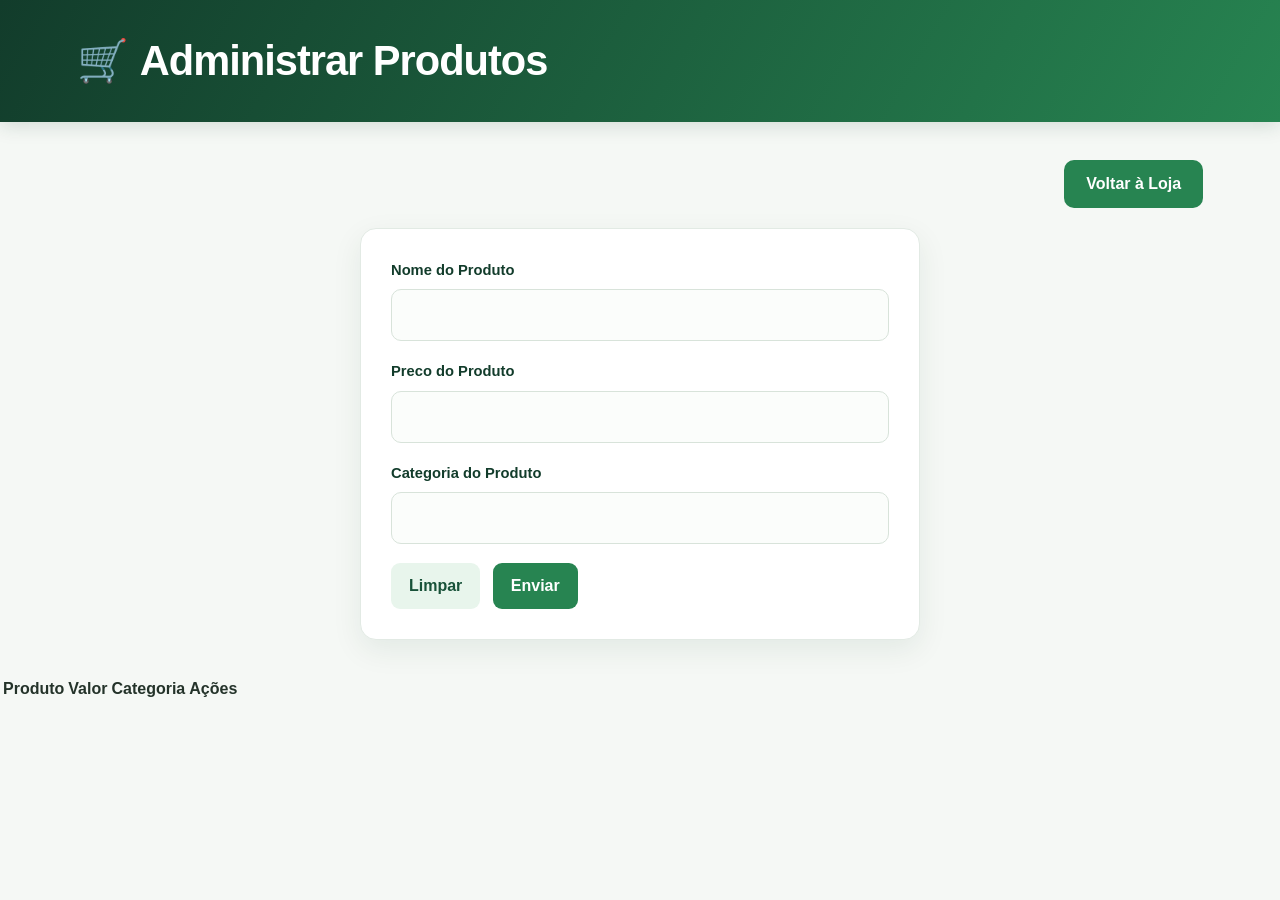
==== admin.html @ 6587d7f4 "Add files via upload" ====
<!DOCTYPE html>
<html lang="pt-br">
<head>
    <meta charset="UTF-8">
    <meta http-equiv="X-UA-Compatible" content="IE=edge">
    <meta name="viewport" content="width=device-width, initial-scale=1.0">
    <title>Mercado Proz | Administração</title>
    <link rel="stylesheet" href="style.css">
</head>
<body>
    <h1>Administrar Produtos</h1>
    <nav class="navegacao">
    <a href="index.html">Voltar à Loja</a>
</nav>
    <form id="formCadastro">
        <div>
            <label for="nome">Nome do Produto</label>
            <input type="text" id="nome" required>
        </div>
        <div>
            <label for="preco">Preco do Produto</label>
            <input type="text" id="preco" required>
        </div>
        <div>
            <label for="categoria">Categoria do Produto</label>
            <input type="text" id="categoria" required>
        </div>
        <button type="reset">Limpar</button>
        <button type="submit">Enviar</button>
    </form>

    <table>
    <thead>
        <tr>
            <th>Produto</th>
            <th>Valor</th>
            <th>Categoria</th>
            <th>Ações</th>
        </tr>
    </thead>

    <tbody id="itens">
    </tbody>
</table>

    <script src="assets/js/scriptAdmin.js"></script>
</body>
</html>
---- style.css ----
/* MERCADO PROZ - identidade visual compartilhada */
:root {
    --verde-900: #123c2b;
    --verde-800: #185239;
    --verde-600: #278451;
    --verde-100: #e8f5ec;
    --fundo: #f5f8f5;
    --branco: #ffffff;
    --texto: #24332a;
    --texto-suave: #718078;
    --borda: #e2eae4;
    --sombra: 0 10px 30px rgba(18, 60, 43, .08);
    --raio: 16px;
}

* { box-sizing: border-box; }

body {
    margin: 0;
    min-height: 100vh;
    background: var(--fundo);
    color: var(--texto);
    font-family: Inter, "Segoe UI", Arial, sans-serif;
    line-height: 1.5;
}

h1, h2, h3, p { margin-top: 0; }

h1 {
    color: var(--verde-900);
    font-size: clamp(1.8rem, 4vw, 2.6rem);
    font-weight: 800;
    letter-spacing: -1px;
}

h2 {
    color: var(--verde-900);
    font-size: 1.45rem;
}

/* Cabeçalho das páginas */
body > h1 {
    margin: 0;
    padding: 30px max(6%, calc((100% - 1160px) / 2));
    color: var(--branco);
    background: linear-gradient(120deg, var(--verde-900), var(--verde-600));
    box-shadow: 0 4px 18px rgba(18, 60, 43, .15);
}

body > h1::before {
    content: "🛒";
    margin-right: 12px;
}

/* Catálogo - index */
body:has(#lista-produtos) > h2,
body:has(#lista-produtos) > h3 {
    width: min(1160px, 88%);
    margin-left: auto;
    margin-right: auto;
}

body:has(#lista-produtos) > h2 {
    margin-top: 38px;
    margin-bottom: 8px;
}

body:has(#lista-produtos) > h3 {
    color: var(--texto-suave);
    font-size: 1rem;
    font-weight: 400;
    margin-bottom: 24px;
}

#lista-produtos {
    width: min(1160px, 88%);
    margin: 0 auto 60px;
    display: grid;
    grid-template-columns: repeat(auto-fit, minmax(230px, 1fr));
    gap: 22px;
}

#lista-produtos article {
    position: relative;
    min-height: 170px;
    padding: 24px;
    overflow: hidden;
    background: var(--branco);
    border: 1px solid var(--borda);
    border-radius: var(--raio);
    box-shadow: var(--sombra);
    transition: transform .2s ease, box-shadow .2s ease;
}

#lista-produtos article:hover {
    transform: translateY(-5px);
    box-shadow: 0 16px 34px rgba(18, 60, 43, .13);
}

#lista-produtos article::before {
    content: "PRODUTO";
    display: inline-block;
    margin-bottom: 15px;
    padding: 5px 10px;
    color: var(--verde-800);
    background: var(--verde-100);
    border-radius: 30px;
    font-size: .68rem;
    font-weight: 800;
    letter-spacing: .8px;
}

#lista-produtos article h3 {
    margin-bottom: 14px;
    color: var(--verde-900);
    font-size: 1.15rem;
}

#lista-produtos article p {
    margin: 7px 0;
    color: var(--texto-suave);
    font-size: .94rem;
}

#lista-produtos article p:nth-of-type(1) {
    color: var(--verde-600);
    font-size: 1.2rem;
    font-weight: 800;
}

/* Administração */
body:has(#formCadastro) {
    padding-bottom: 50px;
}

body:has(#formCadastro) > h1 {
    margin-bottom: 38px;
}

#formCadastro {
    width: min(560px, 90%);
    margin: 0 auto 34px;
    padding: 30px;
    background: var(--branco);
    border: 1px solid var(--borda);
    border-radius: var(--raio);
    box-shadow: var(--sombra);
}

#formCadastro > div {
    display: flex;
    flex-direction: column;
    gap: 8px;
    margin-bottom: 19px;
}

#formCadastro label {
    color: var(--verde-900);
    font-size: .92rem;
    font-weight: 700;
}

#formCadastro input {
    width: 100%;
    padding: 13px 15px;
    color: var(--texto);
    background: #fbfdfb;
    border: 1px solid #d8e3da;
    border-radius: 10px;
    outline: none;
    font: inherit;
    transition: border-color .2s, box-shadow .2s;
}

#formCadastro input:focus {
    border-color: var(--verde-600);
    box-shadow: 0 0 0 4px rgba(39, 132, 81, .12);
}

button {
    padding: 11px 18px;
    border: 0;
    border-radius: 9px;
    cursor: pointer;
    font: inherit;
    font-weight: 700;
    transition: transform .15s, filter .15s;
}

button:hover {
    filter: brightness(.96);
    transform: translateY(-1px);
}

#formCadastro button[type="reset"] {
    color: var(--verde-800);
    background: var(--verde-100);
    margin-right: 8px;
}

#formCadastro button[type="submit"] {
    color: var(--branco);
    background: var(--verde-600);
}

#itens {
    width: min(760px, 90%);
    margin: 0 auto;
    padding: 0;
    list-style: none;
}

#itens li {
    display: flex;
    align-items: center;
    flex-wrap: wrap;
    gap: 10px;
    margin-bottom: 12px;
    padding: 16px 18px;
    background: var(--branco);
    border: 1px solid var(--borda);
    border-radius: 12px;
    box-shadow: 0 5px 18px rgba(18, 60, 43, .05);
    font-weight: 600;
}

#itens li button {
    padding: 8px 12px;
    color: var(--verde-800);
    background: var(--verde-100);
    font-size: .85rem;
}

#itens li button:first-of-type {
    margin-left: auto;
    color: #a52d2d;
    background: #fff0f0;
}

@media (max-width: 600px) {
    body > h1 { padding: 24px 6%; }
    #formCadastro { padding: 22px; }
    #formCadastro button { margin-top: 7px; }
    #itens li { align-items: flex-start; }
    #itens li button:first-of-type { margin-left: 0; }
}
/* Navegação entre páginas */
.navegacao {
    width: min(1160px, 88%);
    margin: 20px auto;
    display: flex;
    justify-content: flex-end;
}

.navegacao a {
    display: inline-block;
    padding: 12px 22px;
    color: white;
    background: #278451;
    text-decoration: none;
    font-weight: bold;
    border-radius: 10px;
    transition: 0.3s;
}

.navegacao a:hover {
    background: #185239;
    transform: translateY(-2px);
}
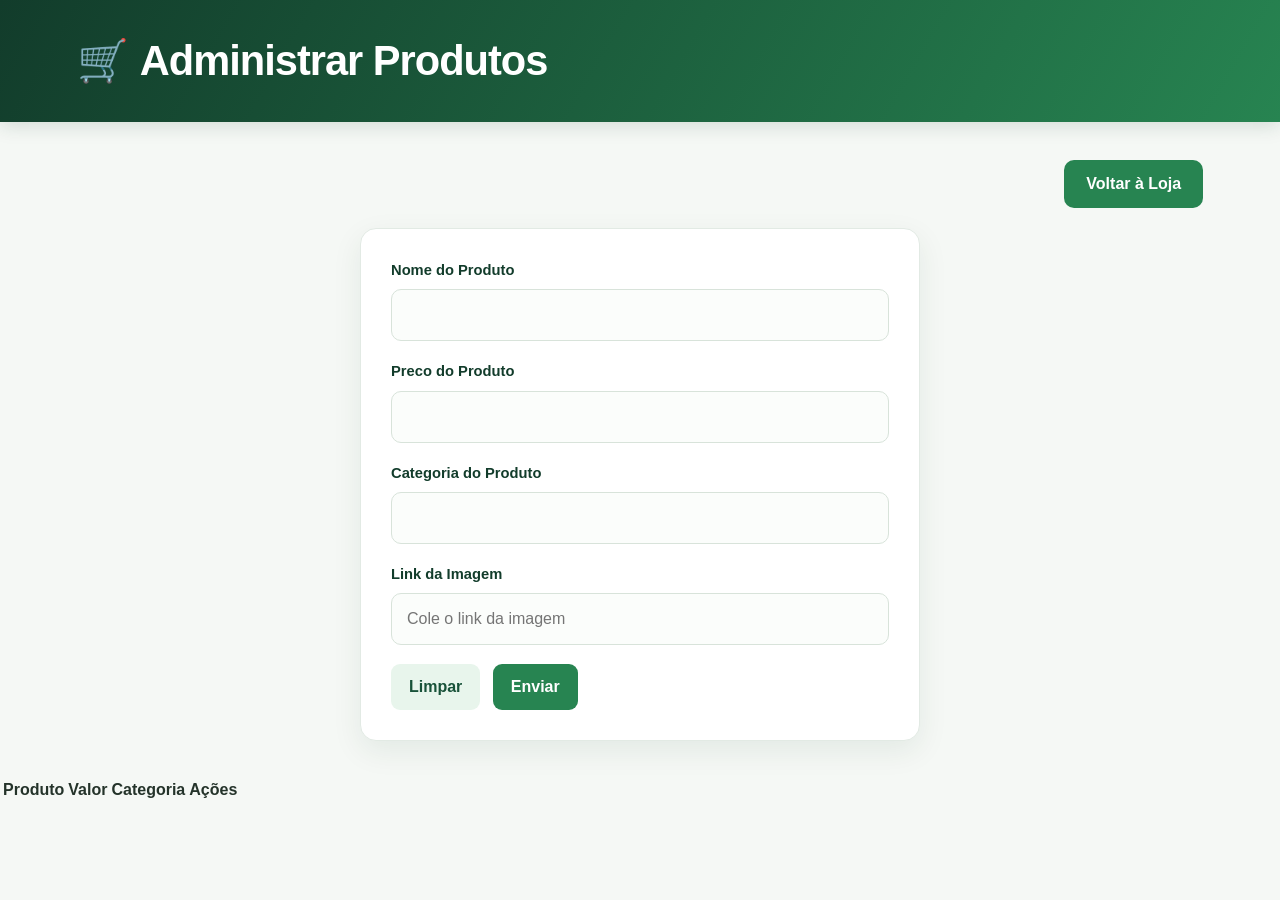
==== commit d55fb631: "Add files via upload" ====
--- a/admin.html
+++ b/admin.html
@@ -25,6 +25,10 @@
             <label for="categoria">Categoria do Produto</label>
             <input type="text" id="categoria" required>
         </div>
+        <div>
+    <label for="imagem">Link da Imagem</label>
+    <input type="url" id="imagem" placeholder="Cole o link da imagem" required>
+</div>
         <button type="reset">Limpar</button>
         <button type="submit">Enviar</button>
     </form>
--- a/style.css
+++ b/style.css
@@ -266,4 +266,26 @@
 .navegacao a:hover {
     background: #185239;
     transform: translateY(-2px);
+}
+#lista-produtos {
+    display: flex;
+    flex-direction: column;
+    gap: 20px;
+}.produto {
+    display: flex;
+    justify-content: space-between;
+    align-items: center;
+    padding: 20px;
+    border: 1px solid #ccc;
+    margin-bottom: 15px;
+}
+
+.produto img {
+    width: 120px;
+    height: 120px;
+    object-fit: contain;
+}
+
+.informacoes {
+    text-align: left;
 }
